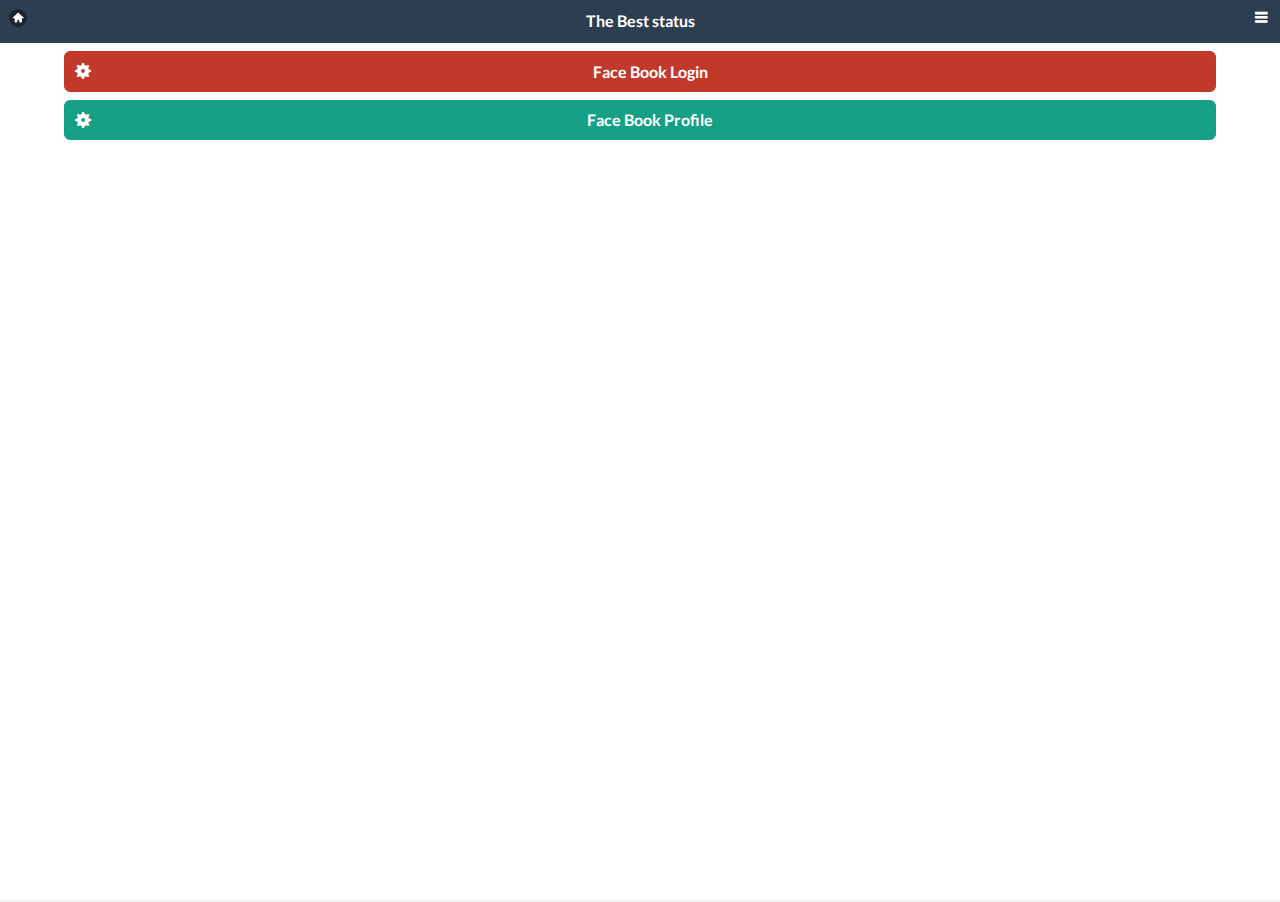
==== index.html @ 093b34a6 "Initial commit" ====
<!DOCTYPE html>
<html>
<head>
    <meta charset="utf-8" />
    <meta name="viewport" content="width=device-width, initial-scale=1">
    <link rel="stylesheet" type="text/css" href="css/jquery.mobile.flatui.css" />
    <script src="js/jquery.min.js" charset="utf-8" type="text/javascript"></script>
    <script src="js/jquery.mobile-1.3.1.min.js" charset="utf-8" type="text/javascript"></script>
    <script src="phonegap.js" charset="utf-8" type="text/javascript"></script>
    <!--<script charset="utf-8" type="text/javascript" src="js/json2.min.js"></script>
    <script charset="utf-8" type="text/javascript" src="js/phonegap.facebook.inappbrowser.js"></script>-->
    <!-- <script charset="utf-8" type="text/javascript">

                var my_client_id = "220567994647036", // YOUR APP ID
                my_secret = "08b47fdd154c4f9a9fc343a59eb2c514", // YOUR APP SECRET 
                my_redirect_uri = "https://www.facebook.com/connect/login_success.html", // LEAVE THIS
                my_type = "user_agent", my_display = "touch";  // LEAVE THIS

                var facebook_token = "fbToken"; // OUR TOKEN KEEPER
                var ref; //IN APP BROWSER REFERENCE

                // FACEBOOK
                var Facebook = {
                    init: function () {
                        // Begin Authorization
                        var authorize_url = "https://www.facebook.com/dialog/oauth?";
                        authorize_url += "client_id=" + my_client_id;
                        authorize_url += "&redirect_uri=" + my_redirect_uri;
                        authorize_url += "&display=" + my_display;
                        authorize_url += "&scope=publish_stream";

                        //CALL IN APP BROWSER WITH THE LINK
                        ref = window.open(authorize_url, '_blank', 'location=no');

                        ref.addEventListener('loadstart', function (event) {

                            Facebook.facebookLocChanged(event.url);

                        });

                    },
                    facebookLocChanged: function (loc) {

                        if (loc.indexOf("code=") >= 1) {

                            //THIS IS MEANT TO BE DONE ON SERVER SIDE TO PROTECT CLIENT SECRET
                            var codeUrl = 'https://graph.facebook.com/oauth/access_token?client_id=' + my_client_id + '&client_secret=' + my_secret + '&redirect_uri=' + my_redirect_uri + '&code=' + loc.split("=")[1];
                            console.log('CODE_URL::' + codeUrl);
                            $.ajax({
                                url: codeUrl,
                                data: {},
                                type: 'POST',
                                async: false,
                                cache: false,
                                success: function (data, status) {
                                    //WE STORE THE TOKEN HERE
                                    localStorage.setItem(facebook_token, data.split('=')[1].split('&')[0]);
                                    alert(localStorage.getItem(facebook_token));
                                },
                                error: function () {
                                    alert("Unknown error Occured");
                                }
                            });
                        }
                    }
                    //                    ,facebookGetInfo: function (accessToken) {
                    //                        var get_url = "https://graph.facebook.com/" + accessToken;
                    //                        $.ajax({
                    //                            url: get_url,
                    //                            data: {},
                    //                            type: 'POST',
                    //                            async: false,
                    //                            cache: false,
                    //                            success: function (data, status) {
                    //                                if (data != null) {
                    //                                    if (data!=undefined) {
                    //                                        localStorage.setItem("id", data["id"]);
                    //                                        localStorage.setItem("name", data["name"]);
                    //                                        localStorage.setItem("first_name", data["first_name"]);
                    //                                        localStorage.setItem("last_name", data["last_name"]);
                    //                                        localStorage.setItem("username", data["username"]);
                    //                                        localStorage.setItem("gender", data["gender"]);
                    //                                    }
                    //                                }
                    //                            },
                    //                            error: function () {
                    //                                alert("Unknown error Occured");
                    //                            }
                    //                        });

                    //                        //CLOSE INAPPBROWSER AND NAVIGATE TO INDEX
                    //                        ref.close();
                    //                    }
                //}

                function onLoad() {
                    document.addEventListener("deviceready", onDeviceReady, false);
                }

                function onDeviceReady() {
                    
                }

                function openProfile() {
                    $.mobile.changePage('#profile', {
                        changeHash: true,
                        transition: "slide"
                    })
                }

                function openBrowser() {
                    Facebook.init();
                    $.mobile.changePage('#profile', {
                        changeHash: true,
                        transition: "slide"
                    });
                }

                function openIndex() {
                    $.mobile.changePage('#index', {
                        changeHash: true,
                        transition: "slide"
                    });
                }
    </script>
    <script type="text/javascript" charset="utf-8">
        FacebookInAppBrowser.settings.appId = '220567994647036';
        FacebookInAppBrowser.settings.redirectUrl = 'https://www.facebook.com/connect/login_success.html';
        FacebookInAppBrowser.settings.permissions = 'publish_stream';

        function loginSuccessCallback() {
            alert('loginSuccessCallback');
        }

        function loginUnknowErrorCallback() {
            alert('loginUnknowErrorCallback');
        }

        function userIdCallback() {
            alert('userIdCallback');
        }

        function OpenBrowser() {
            FacebookInAppBrowser.login(loginSuccessCallback, loginUnknowErrorCallback, userIdCallback);

            // Same logic of callbacks
            FacebookInAppBrowser.getInfo(function (response) {
                if (response) {
                    var name = response.name,
                    id = response.id,
                    gender = response.gender;
                    first_name = response.first_name;
                    last_name = response.last_name;
                    username = response.username;

                    localStorage.setItem("id", id);
                    localStorage.setItem("name", name);
                    localStorage.setItem("first_name", first_name);
                    localStorage.setItem("last_name", last_name);
                    localStorage.setItem("username", username);
                    localStorage.setItem("gender", gender);
                }
            });
        }

        function openProfile() {
            $.mobile.changePage('#profile', {
                changeHash: true,
                transition: "slide"
            });
        }

        function openIndex() {
            $.mobile.changePage('#index', {
                changeHash: true,
                transition: "slide"
            });
        }


        function Invite(inviteText) {
            FacebookInAppBrowser.invite(inviteText, function () { alert("invited"); });
        }
    </script>-->
    <script charset="utf-8" type="text/javascript">
        var fbapi = {
            authorize: function (options) {

                var deferred = $.Deferred();

                //Build the OAuth consent page URL
                var authUrl = 'https://www.facebook.com/dialog/oauth?' + $.param({
                    client_id: options.client_id,
                    redirect_uri: options.redirect_uri
                });

                alert('about to open InAppBrowser with URL: ' + authUrl);

                //Open the OAuth consent page in the InAppBrowser
                var authWindow = window.open(authUrl, '_blank', 'location=no,toolbar=no');

                $(authWindow).on('loadstart', function (e) {
                    var url = e.originalEvent.url;

                    alert('InAppBrowser: loadstart event has fired with url: ' + url);

                    var code = /\?code=(.+)$/.exec(url);
                    var error = /\?error=(.+)$/.exec(url);

                    if (code || error) {
                        //Always close the browser when match is found
                        authWindow.close();
                    }

                    if (code) {
                        //Exchange the authorization code for an access token
                        $.post('https://graph.facebook.com/oauth/access_token', {
                            code: code[1],
                            client_id: options.client_id,
                            client_secret: options.client_secret,
                            redirect_uri: options.redirect_uri
                        }).done(function (data) {
                            deferred.resolve(data);
                        }).fail(function (response) {
                            deferred.reject(response.responseJSON);
                        });
                    } else if (error) {
                        //The user denied access to the app
                        deferred.reject({
                            error: error[1]
                        });
                    }
                });

                return deferred.promise();
            },

            profile: function (access_token) {
                var deferred = $.Deferred();

                //Build the OAuth consent page URL
                var profile_uri = 'https://graph.facebook.com/me?' + access_token;

                alert('about to fetch facebook profile: ' + profile_uri);

                $.getJSON(profile_uri)
        .done(function (data) {
            deferred.resolve(data);
        }).fail(function (response) {
            deferred.reject(response.responseJSON);
        });

                return deferred.promise();
            }
        };

        $(document).on('deviceready', function () {

            //enable cross site script
            jQuery.support.cors = true;

            var $loginButton = $('#btnLogin');
            var $loginStatus = $('#prLoginStatus');

            $loginButton.on('click', function () {

                $.when(fbapi.authorize({
                    client_id: '220567994647036',
                    client_secret: '08b47fdd154c4f9a9fc343a59eb2c514',
                    redirect_uri: 'http://www.lbtconsuting.in/'
                }))
                .then(function (access_token) {
                    alert('Executing then callback with access token: ' + access_token); fbapi.profile(access_token).done(function (data) {
                        console.log('facebook response' + JSON.stringify(data));
                        $loginStatus.html('Welcome ' + data.name + '. Your Facebook user id is ' + data.id);
                        $loginButton.hide();
                    }).fail(function (data) {
                        $loginStatus.html(data.error);
                    });
                });
            });

            $("#btnHome").bind("tap", function () {
                $.mobile.changePage('#index', {
                    changeHash: true,
                    transition: "slide"
                });
            });

            $("#btnProfile").bind("tap", function () {
                $.mobile.changePage('#profile', {
                    changeHash: true,
                    transition: "slide"
                });
            });
        });
    </script>
    <style type="text/css">
        .my-grid-blocks
        {
            padding: 1%;
            margin: 1%;
        }
    </style>
</head>
<body onload="onLoad()">
    <div data-role="page" id="index">
        <div data-role="panel" id="panel" data-position="right" data-theme="a" data-display="push">
        </div>
        <div data-role="header">
            <a data-iconpos="notext" data-role="button" data-icon="home" title="Home" id="btnHome">
                Home</a>
            <h1>
                The Best status</h1>
            <a data-iconpos="notext" href="#panel" data-role="button" data-icon="flat-menu" id="btnMenu">
            </a>
        </div>
        <div data-role="content" style="padding-left:5%;padding-right:5%;">
            <button data-icon="flat-settings" data-theme="d" id="btnLogin">
                Face Book Login</button>
                 <button data-icon="flat-settings" data-theme="b" id="btnProfile">
                Face Book Profile</button>
            <p id="prLoginStatus">
            </p>
        </div>
    </div>
    <div id="highlight">
    </div>
    <div data-role="page" id="profile">
        <div data-role="panel" id="Div1" data-position="right" data-theme="a" data-display="push">
        </div>
        <div data-role="header">
            <a data-iconpos="notext" data-role="button" data-icon="home" title="Home" href="index.html">
                Home</a>
            <h1>
                Your profile</h1>
            <a data-iconpos="notext" href="#panel" data-role="button" data-icon="flat-menu">
            </a>
        </div>
        <div data-role="content" role="main">
            <div class="ui-grid-b">
                <div class="ui-block-a">
                    <div class="my-grid-blocks">
                        Block A
                    </div>
                </div>
                <div class="ui-block-b">
                    <div class="my-grid-blocks">
                        Block B
                    </div>
                </div>
                <div class="ui-block-c">
                    <div class="my-grid-blocks">
                        Block C
                    </div>
                </div>
            </div>
            <p>
                <ul data-role="listview" id="profilelistview">
                </ul>
            </p>
        </div>
    </div>
</body>
</html>
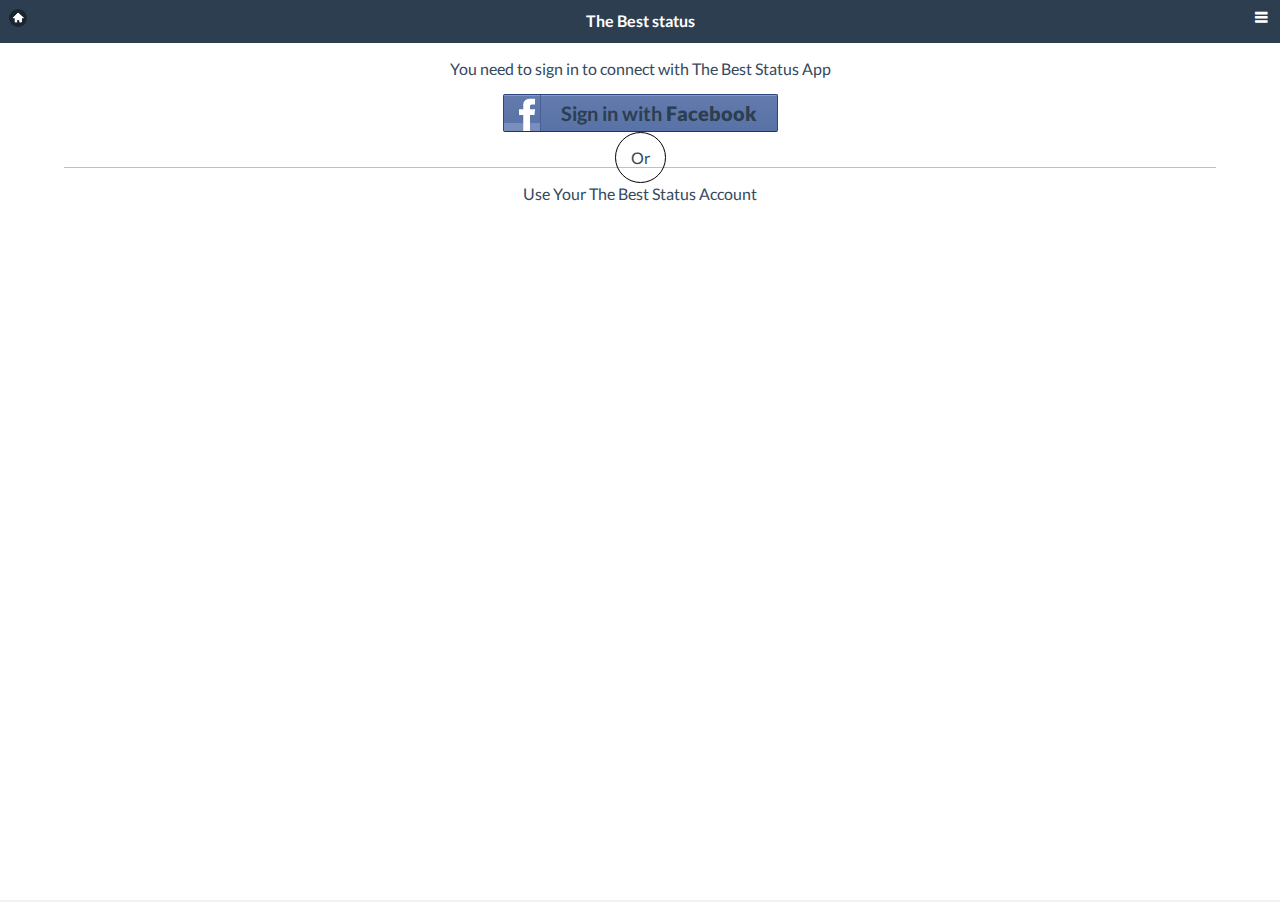
==== commit 879991b2: "Initial commit" ====
--- a/index.html
+++ b/index.html
@@ -3,185 +3,11 @@
 <head>
     <meta charset="utf-8" />
     <meta name="viewport" content="width=device-width, initial-scale=1">
+    <link rel="stylesheet" type="text/css" href="css/auth-buttons.css" />
     <link rel="stylesheet" type="text/css" href="css/jquery.mobile.flatui.css" />
     <script src="js/jquery.min.js" charset="utf-8" type="text/javascript"></script>
     <script src="js/jquery.mobile-1.3.1.min.js" charset="utf-8" type="text/javascript"></script>
     <script src="phonegap.js" charset="utf-8" type="text/javascript"></script>
-    <!--<script charset="utf-8" type="text/javascript" src="js/json2.min.js"></script>
-    <script charset="utf-8" type="text/javascript" src="js/phonegap.facebook.inappbrowser.js"></script>-->
-    <!-- <script charset="utf-8" type="text/javascript">
-
-                var my_client_id = "220567994647036", // YOUR APP ID
-                my_secret = "08b47fdd154c4f9a9fc343a59eb2c514", // YOUR APP SECRET 
-                my_redirect_uri = "https://www.facebook.com/connect/login_success.html", // LEAVE THIS
-                my_type = "user_agent", my_display = "touch";  // LEAVE THIS
-
-                var facebook_token = "fbToken"; // OUR TOKEN KEEPER
-                var ref; //IN APP BROWSER REFERENCE
-
-                // FACEBOOK
-                var Facebook = {
-                    init: function () {
-                        // Begin Authorization
-                        var authorize_url = "https://www.facebook.com/dialog/oauth?";
-                        authorize_url += "client_id=" + my_client_id;
-                        authorize_url += "&redirect_uri=" + my_redirect_uri;
-                        authorize_url += "&display=" + my_display;
-                        authorize_url += "&scope=publish_stream";
-
-                        //CALL IN APP BROWSER WITH THE LINK
-                        ref = window.open(authorize_url, '_blank', 'location=no');
-
-                        ref.addEventListener('loadstart', function (event) {
-
-                            Facebook.facebookLocChanged(event.url);
-
-                        });
-
-                    },
-                    facebookLocChanged: function (loc) {
-
-                        if (loc.indexOf("code=") >= 1) {
-
-                            //THIS IS MEANT TO BE DONE ON SERVER SIDE TO PROTECT CLIENT SECRET
-                            var codeUrl = 'https://graph.facebook.com/oauth/access_token?client_id=' + my_client_id + '&client_secret=' + my_secret + '&redirect_uri=' + my_redirect_uri + '&code=' + loc.split("=")[1];
-                            console.log('CODE_URL::' + codeUrl);
-                            $.ajax({
-                                url: codeUrl,
-                                data: {},
-                                type: 'POST',
-                                async: false,
-                                cache: false,
-                                success: function (data, status) {
-                                    //WE STORE THE TOKEN HERE
-                                    localStorage.setItem(facebook_token, data.split('=')[1].split('&')[0]);
-                                    alert(localStorage.getItem(facebook_token));
-                                },
-                                error: function () {
-                                    alert("Unknown error Occured");
-                                }
-                            });
-                        }
-                    }
-                    //                    ,facebookGetInfo: function (accessToken) {
-                    //                        var get_url = "https://graph.facebook.com/" + accessToken;
-                    //                        $.ajax({
-                    //                            url: get_url,
-                    //                            data: {},
-                    //                            type: 'POST',
-                    //                            async: false,
-                    //                            cache: false,
-                    //                            success: function (data, status) {
-                    //                                if (data != null) {
-                    //                                    if (data!=undefined) {
-                    //                                        localStorage.setItem("id", data["id"]);
-                    //                                        localStorage.setItem("name", data["name"]);
-                    //                                        localStorage.setItem("first_name", data["first_name"]);
-                    //                                        localStorage.setItem("last_name", data["last_name"]);
-                    //                                        localStorage.setItem("username", data["username"]);
-                    //                                        localStorage.setItem("gender", data["gender"]);
-                    //                                    }
-                    //                                }
-                    //                            },
-                    //                            error: function () {
-                    //                                alert("Unknown error Occured");
-                    //                            }
-                    //                        });
-
-                    //                        //CLOSE INAPPBROWSER AND NAVIGATE TO INDEX
-                    //                        ref.close();
-                    //                    }
-                //}
-
-                function onLoad() {
-                    document.addEventListener("deviceready", onDeviceReady, false);
-                }
-
-                function onDeviceReady() {
-                    
-                }
-
-                function openProfile() {
-                    $.mobile.changePage('#profile', {
-                        changeHash: true,
-                        transition: "slide"
-                    })
-                }
-
-                function openBrowser() {
-                    Facebook.init();
-                    $.mobile.changePage('#profile', {
-                        changeHash: true,
-                        transition: "slide"
-                    });
-                }
-
-                function openIndex() {
-                    $.mobile.changePage('#index', {
-                        changeHash: true,
-                        transition: "slide"
-                    });
-                }
-    </script>
-    <script type="text/javascript" charset="utf-8">
-        FacebookInAppBrowser.settings.appId = '220567994647036';
-        FacebookInAppBrowser.settings.redirectUrl = 'https://www.facebook.com/connect/login_success.html';
-        FacebookInAppBrowser.settings.permissions = 'publish_stream';
-
-        function loginSuccessCallback() {
-            alert('loginSuccessCallback');
-        }
-
-        function loginUnknowErrorCallback() {
-            alert('loginUnknowErrorCallback');
-        }
-
-        function userIdCallback() {
-            alert('userIdCallback');
-        }
-
-        function OpenBrowser() {
-            FacebookInAppBrowser.login(loginSuccessCallback, loginUnknowErrorCallback, userIdCallback);
-
-            // Same logic of callbacks
-            FacebookInAppBrowser.getInfo(function (response) {
-                if (response) {
-                    var name = response.name,
-                    id = response.id,
-                    gender = response.gender;
-                    first_name = response.first_name;
-                    last_name = response.last_name;
-                    username = response.username;
-
-                    localStorage.setItem("id", id);
-                    localStorage.setItem("name", name);
-                    localStorage.setItem("first_name", first_name);
-                    localStorage.setItem("last_name", last_name);
-                    localStorage.setItem("username", username);
-                    localStorage.setItem("gender", gender);
-                }
-            });
-        }
-
-        function openProfile() {
-            $.mobile.changePage('#profile', {
-                changeHash: true,
-                transition: "slide"
-            });
-        }
-
-        function openIndex() {
-            $.mobile.changePage('#index', {
-                changeHash: true,
-                transition: "slide"
-            });
-        }
-
-
-        function Invite(inviteText) {
-            FacebookInAppBrowser.invite(inviteText, function () { alert("invited"); });
-        }
-    </script>-->
     <script charset="utf-8" type="text/javascript">
         var fbapi = {
             authorize: function (options) {
@@ -194,7 +20,7 @@
                     redirect_uri: options.redirect_uri
                 });
 
-                alert('about to open InAppBrowser with URL: ' + authUrl);
+                //alert('about to open InAppBrowser with URL: ' + authUrl);
 
                 //Open the OAuth consent page in the InAppBrowser
                 var authWindow = window.open(authUrl, '_blank', 'location=no,toolbar=no');
@@ -202,7 +28,7 @@
                 $(authWindow).on('loadstart', function (e) {
                     var url = e.originalEvent.url;
 
-                    alert('InAppBrowser: loadstart event has fired with url: ' + url);
+                    //alert('InAppBrowser: loadstart event has fired with url: ' + url);
 
                     var code = /\?code=(.+)$/.exec(url);
                     var error = /\?error=(.+)$/.exec(url);
@@ -234,28 +60,42 @@
 
                 return deferred.promise();
             },
-
             profile: function (access_token) {
                 var deferred = $.Deferred();
 
                 //Build the OAuth consent page URL
                 var profile_uri = 'https://graph.facebook.com/me?' + access_token;
 
-                alert('about to fetch facebook profile: ' + profile_uri);
+                //alert('about to fetch facebook profile: ' + profile_uri);
 
                 $.getJSON(profile_uri)
-        .done(function (data) {
-            deferred.resolve(data);
-        }).fail(function (response) {
-            deferred.reject(response.responseJSON);
-        });
+                .done(function (data) {
+                    deferred.resolve(data);
+                }).fail(function (response) {
+                    deferred.reject(response.responseJSON);
+                });
+
+                return deferred.promise();
+            }
+            ,
+            profilePicture: function (user_id) {
+                var deferred = $.Deferred();
+
+                //Build the OAuth consent page URL
+                var profile_uri = 'https://graph.facebook.com/' + user_id + '/picture?redirect=false&type=large';
+                                
+                $.getJSON(profile_uri)
+                .done(function (data) {
+                    deferred.resolve(data);
+                }).fail(function (response) {
+                    deferred.reject(response.responseJSON);
+                });
 
                 return deferred.promise();
             }
         };
 
         $(document).on('deviceready', function () {
-
             //enable cross site script
             jQuery.support.cors = true;
 
@@ -267,13 +107,11 @@
                 $.when(fbapi.authorize({
                     client_id: '220567994647036',
                     client_secret: '08b47fdd154c4f9a9fc343a59eb2c514',
-                    redirect_uri: 'http://www.lbtconsuting.in/'
+                    redirect_uri: 'https://www.facebook.com/connect/login_success.html'
                 }))
                 .then(function (access_token) {
-                    alert('Executing then callback with access token: ' + access_token); fbapi.profile(access_token).done(function (data) {
-                        console.log('facebook response' + JSON.stringify(data));
-                        $loginStatus.html('Welcome ' + data.name + '. Your Facebook user id is ' + data.id);
-                        $loginButton.hide();
+                    fbapi.profile(access_token).done(function (data) {
+                        SetProfile(data);
                     }).fail(function (data) {
                         $loginStatus.html(data.error);
                     });
@@ -287,12 +125,36 @@
                 });
             });
 
-            $("#btnProfile").bind("tap", function () {
-                $.mobile.changePage('#profile', {
-                    changeHash: true,
-                    transition: "slide"
-                });
-            });
+            function SetProfile(data) {
+
+                var str = '';
+
+                fbapi.profilePicture(data.id).done(function (imgResponse) {
+                    str += '<img src="' + imgResponse.url + '" alt="' + data.name + '"/>';
+                }).fail(function (imgResponse) {
+                    $loginStatus.html(imgResponse.error);
+                });
+
+                str = '<ul data-role="listview">';
+                str += '<li>' + data.name + '</li>';
+                str += '<li>' + data.id + '</li>';
+                str += '<li>' + data.first_name + '</li>';
+                str += '<li>' + data.last_name + '</li>';
+                str += '<li>' + data.gender + '</li>';
+                str += '<li>' + data.link + '</li>';
+                str += '<li>' + data.username + '</li>';
+                str += '</ul>';
+                $loginStatus.html(str);
+                $("#profilelistview").html(str);
+            }
+
+            //            $("#btnProfile").bind("tap", function () {
+
+            //                $.mobile.changePage('#profile', {
+            //                    changeHash: true,
+            //                    transition: "slide"
+            //                });
+            //            });
         });
     </script>
     <style type="text/css">
@@ -315,11 +177,19 @@
             <a data-iconpos="notext" href="#panel" data-role="button" data-icon="flat-menu" id="btnMenu">
             </a>
         </div>
-        <div data-role="content" style="padding-left:5%;padding-right:5%;">
-            <button data-icon="flat-settings" data-theme="d" id="btnLogin">
-                Face Book Login</button>
-                 <button data-icon="flat-settings" data-theme="b" id="btnProfile">
-                Face Book Profile</button>
+        <div data-role="content" style="padding-left: 5%; padding-right: 5%;">
+            <p style="width: 100%; text-align: center;">
+                You need to sign in to connect with The Best Status App</p>
+            <p style="width: 100%; text-align: center;">
+                <a class="btn-auth btn-facebook large" href="#button" id="btnLogin">Sign in with <b>Facebook</b></a></p>
+            <p style="width: 100%; text-align: center; border-bottom: solid 1px silver;">
+                <span style="border-radius:50%; border:solid black 1px;padding:15px">Or</span>
+            </p>
+            
+            <p style="width: 100%; text-align: center;">
+                Use Your The Best Status Account</p>
+            <!-- <button data-icon="flat-settings" data-theme="b" id="btnProfile">
+                </button>-->
             <p id="prLoginStatus">
             </p>
         </div>
@@ -355,9 +225,8 @@
                     </div>
                 </div>
             </div>
-            <p>
-                <ul data-role="listview" id="profilelistview">
-                </ul>
+            <p id="profilelistview">
+               
             </p>
         </div>
     </div>
--- a/css/auth-buttons.css
+++ b/css/auth-buttons.css
@@ -0,0 +1,386 @@
+/**
+ * Button Object
+ */
+
+/**
+ * 1. Corrects inability to style clickable 'input' types in iOS
+ * 2. Remove excess padding in IE6/7
+ * 3. IE6/7 inline-block hack for native block-level elements
+ */
+
+.btn-auth,
+.btn-auth:visited {
+    position: relative;
+    display: inline-block;
+    height: 22px;
+    padding: 0 1em;
+    border: 1px solid #999;
+    border-radius: 2px;
+    margin: 0;
+    text-align: center;
+    text-decoration: none;
+    font-size: 14px;
+    line-height: 22px;
+    white-space: nowrap;
+    cursor: pointer;
+    color: #222;
+    background: #fff;
+    -webkit-box-sizing: content-box;
+    -moz-box-sizing: content-box;
+    box-sizing: content-box;
+    -webkit-user-select: none;
+    -moz-user-select: none;
+    -ms-user-select: none;
+    user-select: none;
+    /* iOS */
+    -webkit-appearance: none; /* 1 */
+    /* IE6/7 hacks */
+    *overflow: visible;  /* 2 */
+    *display: inline; /* 3 */
+    *zoom: 1; /* 3 */
+}
+
+.btn-auth:hover,
+.btn-auth:focus,
+.btn-auth:active {
+    color: #222;
+    text-decoration: none;
+}
+
+.btn-auth:before {
+    content: "";
+    float: left;
+    width: 22px;
+    height: 22px;
+    background: url(auth-icons.png) no-repeat 99px 99px;
+}
+
+/**
+ * 36px
+ */
+
+.btn-auth.large {
+    height: 36px;
+    line-height: 36px;
+    font-size: 20px;
+}
+
+.btn-auth.large:before {
+    width: 36px;
+    height: 36px;
+}
+
+/*
+ * Remove excess padding and border in FF3+
+ */
+
+.btn-auth::-moz-focus-inner {
+    border: 0;
+    padding: 0;
+}
+
+
+/* Facebook (extends .btn-auth)
+   ========================================================================== */
+
+.btn-facebook,
+.btn-facebook:visited {
+    border-color: #29447e;
+    border-bottom-color: #1a356e;
+    color: #fff;
+    background-color: #5872a7;
+    background-image: -webkit-gradient(linear, 0 0, 0 100%, from(#637bad), to(#5872a7));
+    background-image: -webkit-linear-gradient(#637bad, #5872a7);
+    background-image: -moz-linear-gradient(#637bad, #5872a7);
+    background-image: -ms-linear-gradient(#637bad, #5872a7);
+    background-image: -o-linear-gradient(#637bad, #5872a7);
+    background-image: linear-gradient(#637bad, #5872a7);
+    -webkit-box-shadow: inset 0 1px 0 #879ac0;
+    box-shadow: inset 0 1px 0 #879ac0;
+}
+
+.btn-facebook:hover,
+.btn-facebook:focus {
+    color: #fff;
+    background-color: #3b5998;
+}
+
+.btn-facebook:active {
+    color: #fff;
+    background: #4f6aa3;
+    -webkit-box-shadow: inset 0 1px 0 #45619d;
+    box-shadow: inset 0 1px 0 #45619d;
+}
+
+/*
+ * Icon
+ */
+
+.btn-facebook:before {
+    border-right: 1px solid #465f94;
+    margin: 0 1em 0 -1em;
+    background-position: 0 0;
+}
+
+.btn-facebook.large:before {
+    background-position: 0 -22px;
+}
+
+
+/* GitHub
+   ========================================================================== */
+
+.btn-github,
+.btn-github:visited {
+    border-color: #d4d4d4;
+    background: #ececec;
+    background-image: -webkit-gradient(linear, 0 0, 0 100%, from(#f4f4f4), to(#ececec));
+    background-image: -webkit-linear-gradient(#f4f4f4, #ececec);
+    background-image: -moz-linear-gradient(#f4f4f4, #ececec);
+    background-image: -ms-linear-gradient(#f4f4f4, #ececec);
+    background-image: -o-linear-gradient(#f4f4f4, #ececec);
+    background-image: linear-gradient(#f4f4f4, #ececec);
+}
+
+.btn-github:hover,
+.btn-github:focus {
+    border-color: #518cc6;
+    border-bottom-color: #2a65a0;
+    color: #fff;
+    background-color: #599bdc;
+    background-image: -webkit-gradient(linear, 0 0, 0 100%, from(#599bdc), to(#3072b3));
+    background-image: -webkit-linear-gradient(#599bdc, #3072b3);
+    background-image: -moz-linear-gradient(#599bdc, #3072b3);
+    background-image: -ms-linear-gradient(#599bdc, #3072b3);
+    background-image: -o-linear-gradient(#599bdc, #3072b3);
+    background-image: linear-gradient(#599bdc, #3072b3);
+}
+
+.btn-github:active {
+    border-color: #2A65A0;
+    border-bottom-color: #518CC6;
+    color: #fff;
+    background: #3072B3;
+    background: -webkit-gradient(linear, 0 0, 0 100%, from(#3072b3), to(#599bdc));
+    background: -webkit-linear-gradient(#3072b3, #599bdc);
+    background: -moz-linear-gradient(#3072b3, #599bdc);
+    background: -ms-linear-gradient(#3072b3, #599bdc);
+    background: -o-linear-gradient(#3072b3, #599bdc);
+    background: linear-gradient(#3072b3, #599bdc);
+}
+
+/*
+ * Icon
+ */
+
+.btn-github:before {
+    margin: 0 0.6em 0 -0.6em;
+    background-position: -44px 0;
+}
+
+.btn-github:hover:before,
+.btn-github:focus:before,
+.btn-github:active:before {
+    background-position: -66px 0;
+}
+
+.btn-github.large:before {
+    background-position: -72px -22px;
+}
+
+.btn-github.large:hover:before,
+.btn-github.large:focus:before,
+.btn-github.large:active:before {
+    background-position: -108px -22px;
+}
+
+
+/* Google
+   ========================================================================== */
+
+.btn-google,
+.btn-google:visited {
+    border-color: #3079ed;
+    color: #fff;
+    background: #4787ed;
+    background-image: -webkit-gradient(linear, 0 0, 0 100%, from(#4d90fe), to(#4787ed));
+    background-image: -webkit-linear-gradient(#4d90fe, #4787ed);
+    background-image: -moz-linear-gradient(#4d90fe, #4787ed);
+    background-image: -ms-linear-gradient(#4d90fe, #4787ed);
+    background-image: -o-linear-gradient(#4d90fe, #4787ed);
+    background-image: linear-gradient(#4d90fe, #4787ed);
+}
+
+.btn-google:hover,
+.btn-google:focus,
+.btn-google:active {
+    color: #fff;
+    background-color: #357ae8;
+    background-image: -webkit-gradient(linear, 0 0, 0 100%, from(#4d90fe), to(#357ae8));
+    background-image: -webkit-linear-gradient(#4d90fe, #357ae8);
+    background-image: -moz-linear-gradient(#4d90fe, #357ae8);
+    background-image: -ms-linear-gradient(#4d90fe, #357ae8);
+    background-image: -o-linear-gradient(#4d90fe, #357ae8);
+    background-image: linear-gradient(#4d90fe, #357ae8);
+}
+
+.btn-google:active {
+    -webkit-box-shadow: inset 0 1px 2px rgba(0, 0, 0, 0.3);
+    box-shadow: inset 0 1px 2px rgba(0, 0, 0, 0.3);
+}
+
+/*
+ * Icon
+ */
+
+.btn-google:before {
+    margin: 0 1em 0 -1em;
+    background-position: -88px 0;
+    background-color: #e6e6e6;
+}
+
+.btn-google.large:before {
+    background-position: -144px -22px;
+}
+
+
+/* Open ID
+   ========================================================================== */
+
+.btn-openid:hover,
+.btn-openid:focus {
+    border-color: #777;
+    background: #fcfcfc;
+}
+
+.btn-openid:active {
+    background: #f5f5f5;
+}
+
+/*
+ * Icon
+ */
+
+.btn-openid:before {
+    margin: 0 0.6em 0 -0.6em;
+    background-position: -154px 0;
+}
+
+.btn-openid.large:before {
+    background-position: -252px -22px;
+}
+
+
+/* Twitter
+   ========================================================================== */
+
+.btn-twitter,
+.btn-twitter:visited {
+    border-color: #a6cde6;
+    color: #327695;
+    background: #cfe4f0;
+    /* css3 */
+    background-image: -webkit-gradient(linear, 0 0, 0 100%, from(#f1f5f7), to(rgba(255, 255, 255, 0)));
+    background-image: -webkit-linear-gradient(#f1f5f7, rgba(255, 255, 255, 0));
+    background-image: -moz-linear-gradient(#f1f5f7, rgba(255, 255, 255, 0));
+    background-image: -ms-linear-gradient(#f1f5f7, rgba(255, 255, 255, 0));
+    background-image: -o-linear-gradient(#f1f5f7, rgba(255, 255, 255, 0));
+    background-image: linear-gradient(#f1f5f7, rgba(255, 255, 255, 0));
+    -webkit-box-shadow: inset 0 1px 0 #fff;
+    box-shadow: inset 0 1px 0 #fff;
+}
+
+.btn-twitter:hover,
+.btn-twitter:focus,
+.btn-twitter:active {
+    color: #327695;
+    border-color: #8dc2e4;
+    background-color: #cadde9;
+}
+
+.btn-twitter:active {
+    background: #cadde9;
+    -webkit-box-shadow: inset 0 1px 0 #bbd6e7;
+    box-shadow: inset 0 1px 0 #bbd6e7;
+}
+
+/*
+ * Icon
+ */
+
+.btn-twitter:before {
+    margin: 0 0.6em 0 -0.6em;
+    background-position: -22px 0;
+}
+
+.btn-twitter.large:before {
+    background-position: -36px -22px;
+}
+
+
+/* Windows Live ID
+   ========================================================================== */
+
+.btn-windows:hover,
+.btn-windows:focus {
+    border-color: #777;
+    background: #fcfcfc;
+}
+
+.btn-windows:active {
+    background: #f5f5f5;
+}
+
+/*
+ * Icon
+ */
+
+.btn-windows:before {
+    margin: 0 0.6em 0 -0.6em;
+    background-position: -110px 0;
+}
+
+.btn-windows.large:before {
+    background-position: -180px -22px;
+}
+
+
+/* Yahoo!
+   ========================================================================== */
+
+.btn-yahoo,
+.btn-yahoo:visited {
+    border-color: #ffb305;
+    background: #ffc426;
+    background-image: -webkit-gradient(linear, 0 0, 0 100%, from(rgba(255, 255, 255, 0.5)), to(rgba(255, 255, 255, 0)));
+    background-image: -webkit-linear-gradient(rgba(255, 255, 255, 0.5), rgba(255, 255, 255, 0));
+    background-image: -moz-linear-gradient(rgba(255, 255, 255, 0.5), rgba(255, 255, 255, 0));
+    background-image: -ms-linear-gradient(rgba(255, 255, 255, 0.5), rgba(255, 255, 255, 0));
+    background-image: -o-linear-gradient(rgba(255, 255, 255, 0.5), rgba(255, 255, 255, 0));
+    background-image: linear-gradient(rgba(255, 255, 255, 0.5), rgba(255, 255, 255, 0));
+}
+
+.btn-yahoo:hover,
+.btn-yahoo:focus {
+    background-color: #fabf20;
+}
+
+.btn-yahoo:active {
+    border-color: #f09700;
+    background-image: none;
+    -webkit-box-shadow: inset 0 1px 1px rgba(0, 0, 0, 0.3);
+    box-shadow: inset 0 1px 1px rgba(0, 0, 0, 0.3);
+}
+
+/*
+ * Icon
+ */
+
+.btn-yahoo:before {
+    margin: 0 0.6em 0 -0.6em;
+    background-position: -132px 0;
+}
+
+.btn-yahoo.large:before {
+    background-position: -216px -22px;
+}
